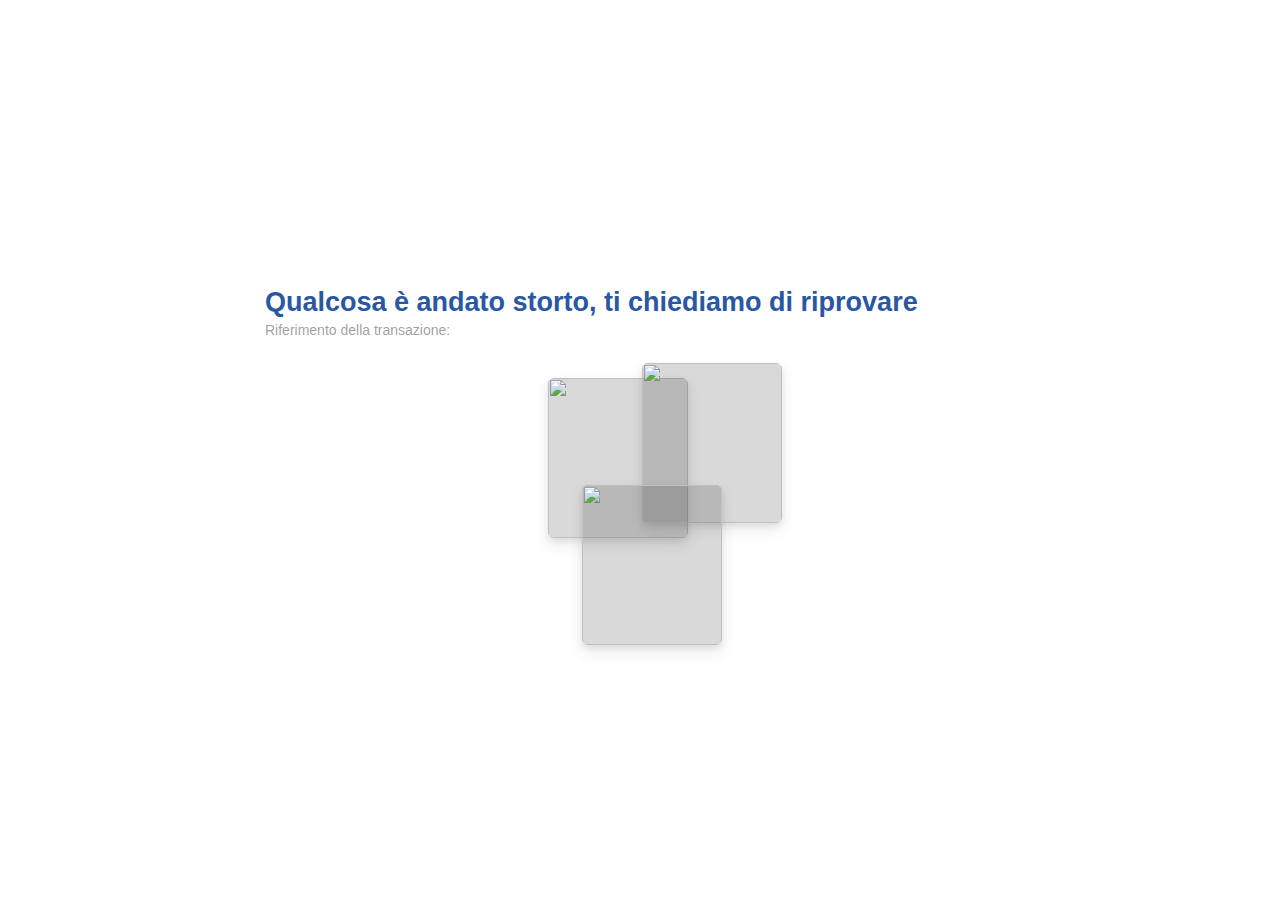
==== canceled.html @ 237dbb28 "1st upload" ====
<!DOCTYPE html>
<html lang="en">
  <head>
    <meta charset="utf-8" />
    <title>Rotary Club Monza Villa Reale: Donazioni</title>
    <meta name="description" content="Pagina di donazione Rotary Club Monza Villa Reale" />
     <meta name="robots" content="noindex">

    <link rel="icon" href="favicon.ico" type="image/x-icon" />
    <link rel="stylesheet" href="css/normalize.css" />
    <link rel="stylesheet" href="css/global.css" />
    <script src="https://js.stripe.com/v3/"></script>
  </head>

  <body>
    <div class="sr-root">
      <div class="sr-main">
        <header class="sr-header">
          <a href="./" class="sr-header__logo"></a>
        </header>
        <div class="sr-payment-summary completed-view">
          <h1>Qualcosa è andato storto, ti chiediamo di riprovare</h1>
          <h4>Riferimento della transazione: <span id="session"></span></h4>
        </div>
      <div class="sr-content">
        <div class="pasha-image-stack">
          <img
            src="https://picsum.photos/280/320?random=1"
            width="140"
            height="160"
          />
          <img
            src="https://picsum.photos/280/320?random=2"
            width="140"
            height="160"
          />
          <img
            src="https://picsum.photos/280/320?random=3"
            width="140"
            height="160"
          />
          <img
            src="https://picsum.photos/280/320?random=4"
            width="140"
            height="160"
          />
        </div>
      </div>
    </div>
    <script>
      var urlParams = new URLSearchParams(window.location.search);

      if (urlParams.has("session_id")) {
        document.getElementById("session").textContent = urlParams.get(
          "session_id"
        );
      }
    </script>
  </body>
</html>
---- css/global.css ----
/* Variables */
:root {
  --gray-offset: rgba(0, 0, 0, 0.03);
  --gray-border: rgba(0, 0, 0, 0.15);
  --gray-light: rgba(0, 0, 0, 0.4);
  --gray-mid: rgba(0, 0, 0, 0.7);
  --gray-dark: rgba(0, 0, 0, 0.9);
  --body-color: var(--gray-mid);
  --headline-color: var(--gray-dark);
  --accent-color: #2A57A2;
  --body-font-family: -apple-system, BlinkMacSystemFont, sans-serif;
  --radius: 6px;
  --logo-image: url("http://www.rotarymonzavillareale.it/templates/rotary-2014/images/logo.png");
  --form-width: 750px;
}

/* Base */
* {
  box-sizing: border-box;
}
body {
  font-family: var(--body-font-family);
  font-size: 16px;
  color: var(--body-color);
  -webkit-font-smoothing: antialiased;
}
h1,
h2,
h3,
h4,
h5,
h6 {
  color: var(--body-color);
  margin-top: 2px;
  margin-bottom: 4px;
}
h1 {
  font-size: 27px;
  color: var(--headline-color);
}
h2 {
  font-size: 22px;
  color: var(--headline-color);
}
h4 {
  font-weight: 500;
  font-size: 14px;
  color: var(--gray-light);
}

/* Layout */
.sr-root {
  display: flex;
  flex-direction: row;
  width: 100%;
  max-width: 980px;
  padding: 48px;
  align-content: center;
  justify-content: center;
  height: auto;
  min-height: 100vh;
  margin: 0 auto;
}
.sr-header {
  margin-bottom: 32px;
}
.sr-header a {
  display: block;
}
.sr-payment-summary {
  margin-bottom: 20px;
}
.sr-main,
.sr-content {
  display: flex;
  flex-direction: column;
  justify-content: center;
  height: 100%;
  align-self: center;
}
.sr-main {
  width: var(--form-width);
}
.sr-content {
  padding-left: 48px;
}
.sr-header__logo {
  background-image: var(--logo-image);
  height: 48px;
  background-size: contain;
  background-repeat: no-repeat;
  width: 100%;
}
.sr-legal-text {
  color: var(--gray-light);
  text-align: center;
  font-size: 13px;
  line-height: 17px;
  margin-top: 12px;
}
.sr-field-error {
  color: var(--accent-color);
  text-align: left;
  font-size: 13px;
  line-height: 17px;
  margin-top: 12px;
}

/* Form */
.sr-form-row {
  margin: 16px 0;
}
label {
  font-size: 13px;
  font-weight: 500;
  margin-bottom: 8px;
  display: inline-block;
}

/* Inputs */
.sr-input,
.sr-select,
input[type="text"],
input[type="number"] {
  border: 1px solid var(--gray-border);
  border-radius: var(--radius);
  padding: 5px 12px;
  height: 44px;
  width: 100%;
  transition: box-shadow 0.2s ease;
  background: white;
  -moz-appearance: none;
  -webkit-appearance: none;
  appearance: none;
  color: #32325d;
}
.sr-input:focus,
input[type="text"]:focus,
button:focus,
.focused {
  box-shadow: 0 0 0 1px rgba(50, 151, 211, 0.3), 0 1px 1px 0 rgba(0, 0, 0, 0.07),
    0 0 0 4px rgba(50, 151, 211, 0.3);
  outline: none;
  z-index: 9;
}
.sr-input::placeholder,
input[type="text"]::placeholder,
input[type="number"]::placeholder {
  color: var(--gray-light);
}

/* Checkbox */
.sr-checkbox-label {
  position: relative;
  cursor: pointer;
}

.sr-checkbox-label input {
  opacity: 0;
  margin-right: 6px;
}

.sr-checkbox-label .sr-checkbox-check {
  position: absolute;
  left: 0;
  height: 16px;
  width: 16px;
  background-color: white;
  border: 1px solid var(--gray-border);
  border-radius: 4px;
  transition: all 0.2s ease;
}

.sr-checkbox-label input:focus ~ .sr-checkbox-check {
  box-shadow: 0 0 0 1px rgba(50, 151, 211, 0.3), 0 1px 1px 0 rgba(0, 0, 0, 0.07),
    0 0 0 4px rgba(50, 151, 211, 0.3);
  outline: none;
}

.sr-checkbox-label input:checked ~ .sr-checkbox-check {
  background-color: var(--accent-color);
  background-image: url("https://storage.googleapis.com/stripe-sample-images/icon-checkmark.svg");
  background-repeat: no-repeat;
  background-size: 16px;
  background-position: -1px -1px;
}

/* Select */
.sr-select {
  display: block;
  height: 44px;
  margin: 0;
  background-image: url("https://storage.googleapis.com/stripe-sample-images/icon-chevron-down.svg");
  background-repeat: no-repeat, repeat;
  background-position: right 12px top 50%, 0 0;
  background-size: 0.65em auto, 100%;
}
.sr-select:after {
}
.sr-select::-ms-expand {
  display: none;
}
.sr-select:hover {
  cursor: pointer;
}
.sr-select:focus {
  box-shadow: 0 0 0 1px rgba(50, 151, 211, 0.3), 0 1px 1px 0 rgba(0, 0, 0, 0.07),
    0 0 0 4px rgba(50, 151, 211, 0.3);
  outline: none;
}
.sr-select option {
  font-weight: 400;
}
.sr-select:invalid {
  color: var(--gray-light);
  background-opacity: 0.4;
}

/* Combo inputs */
.sr-combo-inputs {
  display: flex;
  flex-direction: column;
}
.sr-combo-inputs input,
.sr-combo-inputs .sr-select {
  border-radius: 0;
  border-bottom: 0;
}
.sr-combo-inputs > input:first-child,
.sr-combo-inputs > .sr-select:first-child {
  border-radius: var(--radius) var(--radius) 0 0;
}
.sr-combo-inputs > input:last-child,
.sr-combo-inputs > .sr-select:last-child {
  border-radius: 0 0 var(--radius) var(--radius);
  border-bottom: 1px solid var(--gray-border);
}
.sr-combo-inputs > .sr-combo-inputs-row:last-child input:first-child {
  border-radius: 0 0 0 var(--radius);
  border-bottom: 1px solid var(--gray-border);
}
.sr-combo-inputs > .sr-combo-inputs-row:last-child input:last-child {
  border-radius: 0 0 var(--radius) 0;
  border-bottom: 1px solid var(--gray-border);
}
.sr-combo-inputs > .sr-combo-inputs-row:first-child input:first-child {
  border-radius: var(--radius) 0 0 0;
}
.sr-combo-inputs > .sr-combo-inputs-row:first-child input:last-child {
  border-radius: 0 var(--radius) 0 0;
}
.sr-combo-inputs > .sr-combo-inputs-row:first-child input:only-child {
  border-radius: var(--radius) var(--radius) 0 0;
}
.sr-combo-inputs-row {
  width: 100%;
  display: flex;
}

.sr-combo-inputs-row > input {
  width: 100%;
  border-radius: 0;
}

.sr-combo-inputs-row > input:first-child:not(:only-child) {
  border-right: 0;
}

.sr-combo-inputs-row:not(:first-of-type) .sr-input {
  border-radius: 0 0 var(--radius) var(--radius);
}

/* Buttons and links */
button {
  background: var(--accent-color);
  border-radius: var(--radius);
  color: white;
  border: 0;
  padding: 12px 16px;
  margin-top: 16px;
  font-weight: 600;
  cursor: pointer;
  transition: all 0.2s ease;
  display: block;
}
button:hover {
  filter: contrast(115%);
}
button:active {
  transform: translateY(0px) scale(0.98);
  filter: brightness(0.9);
}
button:disabled {
  opacity: 0.5;
  cursor: none;
}

.sr-payment-form button,
.fullwidth {
  width: 100%;
}

a {
  color: var(--accent-color);
  text-decoration: none;
  transition: all 0.2s ease;
}

a:hover {
  filter: brightness(0.8);
}

a:active {
  filter: brightness(0.5);
}

/* Code block */
.sr-callout {
  background: var(--gray-offset);
  padding: 12px;
  border-radius: var(--radius);
  max-height: 200px;
  overflow: auto;
}
code,
pre {
  font-family: "SF Mono", "IBM Plex Mono", "Menlo", monospace;
  font-size: 12px;
}

/* Stripe Element placeholder */
.sr-card-element {
  padding-top: 12px;
}

/* Responsiveness */
@media (max-width: 720px) {
  .sr-root {
    flex-direction: column;
    justify-content: flex-start;
    padding: 48px 20px;
    min-width: 320px;
  }

  .sr-header__logo {
    background-position: center;
  }

  .sr-payment-summary {
    text-align: center;
  }

  .sr-content {
    display: none;
  }

  .sr-main {
    width: 100%;
  }
}

/* Pasha styles – Brand-overrides, can split these out */
:root {
  --accent-color: #2A57A2;
  --headline-color: var(--accent-color);
  --logo-image: url("http://www.rotarymonzavillareale.it/templates/rotary-2014/images/logo.png");
}

.pasha-image-stack {
  display: grid;
  grid-gap: 12px;
  grid-template-columns: auto auto;
}

.pasha-image-stack img,
.pasha-image img {
  border-radius: var(--radius);
  background-color: var(--gray-border);
  box-shadow: 0 7px 14px 0 rgba(50, 50, 93, 0.1),
    0 3px 6px 0 rgba(0, 0, 0, 0.07);
  transition: all 0.8s ease;
  opacity: 0;
}

.pasha-image {
  text-align: center;
  margin-top: 20px;
}

.pasha-image img {
  opacity: 1;
}

.pasha-image-stack img:nth-child(1) {
  transform: translate(30px, 15px);
  opacity: 1;
}
.pasha-image-stack img:nth-child(2) {
  transform: translate(-28px, 0px);
  opacity: 1;
}
.pasha-image-stack img:nth-child(3) {
  transform: translate(64px, -50px);
  opacity: 1;
}

/* todo: spinner/processing state, errors, animations */

.spinner,
.spinner:before,
.spinner:after {
  border-radius: 50%;
}
.spinner {
  color: #ffffff;
  font-size: 22px;
  text-indent: -99999px;
  margin: 0px auto;
  position: relative;
  width: 20px;
  height: 20px;
  box-shadow: inset 0 0 0 2px;
  -webkit-transform: translateZ(0);
  -ms-transform: translateZ(0);
  transform: translateZ(0);
}
.spinner:before,
.spinner:after {
  position: absolute;
  content: "";
}
.spinner:before {
  width: 10.4px;
  height: 20.4px;
  background: var(--accent-color);
  border-radius: 20.4px 0 0 20.4px;
  top: -0.2px;
  left: -0.2px;
  -webkit-transform-origin: 10.4px 10.2px;
  transform-origin: 10.4px 10.2px;
  -webkit-animation: loading 2s infinite ease 1.5s;
  animation: loading 2s infinite ease 1.5s;
}
.spinner:after {
  width: 10.4px;
  height: 10.2px;
  background: var(--accent-color);
  border-radius: 0 10.2px 10.2px 0;
  top: -0.1px;
  left: 10.2px;
  -webkit-transform-origin: 0px 10.2px;
  transform-origin: 0px 10.2px;
  -webkit-animation: loading 2s infinite ease;
  animation: loading 2s infinite ease;
}
@-webkit-keyframes loading {
  0% {
    -webkit-transform: rotate(0deg);
    transform: rotate(0deg);
  }
  100% {
    -webkit-transform: rotate(360deg);
    transform: rotate(360deg);
  }
}
@keyframes loading {
  0% {
    -webkit-transform: rotate(0deg);
    transform: rotate(0deg);
  }
  100% {
    -webkit-transform: rotate(360deg);
    transform: rotate(360deg);
  }
}

/* Custom */
.sr-container {
  display: flex;
}
.container {
  border: 1px solid #e8e8e8;
  border-radius: 6px;
  padding: 32px 28px;
  display: flex;
  flex-direction: column;
  max-width: 400px;
  min-width: 250px;
}

.container .pasha-image-stack {
  margin-top: 20px;
}

.container:first-of-type {
  margin-right: 20px;
}

.quantity-setter {
  display: flex;
  justify-content: center;
  margin-top: 20px;
}

.quantity-setter input {
  border-radius: 0;
  width: 50px;
  padding: 0;
  text-align: center;
}

.quantity-setter .increment-btn {
  margin-top: 0;
  border-radius: 0;
  border: 1px solid var(--accent-color);
}

input[type="number"]::-webkit-inner-spin-button,
input[type="number"]::-webkit-outer-spin-button {
  -webkit-appearance: none;
  margin: 0;
}

/* Animated form */

.sr-root {
  animation: 0.4s form-in;
  animation-fill-mode: both;
  animation-timing-function: ease;
}

.sr-payment-form .sr-form-row {
  animation: 0.4s field-in;
  animation-fill-mode: both;
  animation-timing-function: ease;
  transform-origin: 50% 0%;
}

/* need saas for loop :D  */
.sr-payment-form .sr-form-row:nth-child(1) {
  animation-delay: 0;
}
.sr-payment-form .sr-form-row:nth-child(2) {
  animation-delay: 60ms;
}
.sr-payment-form .sr-form-row:nth-child(3) {
  animation-delay: 120ms;
}
.sr-payment-form .sr-form-row:nth-child(4) {
  animation-delay: 180ms;
}
.sr-payment-form .sr-form-row:nth-child(5) {
  animation-delay: 240ms;
}
.sr-payment-form .sr-form-row:nth-child(6) {
  animation-delay: 300ms;
}
.hidden {
  display: none !important;
}

.banner {
  max-width: 825px;
  margin: 0 auto;
  padding: 0 22px;
  font-size: 14px;
  background: white;
  color: #6a7c94;
  border-radius: 22px;
  box-shadow: 0px 2px 2px rgba(0, 0, 0, 0.15);
  display: flex;
  align-items: center;
  box-sizing: border-box;
  padding: 15px;
  line-height: 1.15;
  position: absolute;
  bottom: 2vh;
  left: 0;
  right: 0;
  text-align: center;
  justify-content: center;
}

@keyframes field-in {
  0% {
    opacity: 0;
    transform: translateY(8px) scale(0.95);
  }
  100% {
    opacity: 1;
    transform: translateY(0px) scale(1);
  }
}

@keyframes form-in {
  0% {
    opacity: 0;
    transform: scale(0.98);
  }
  100% {
    opacity: 1;
    transform: scale(1);
  }
}
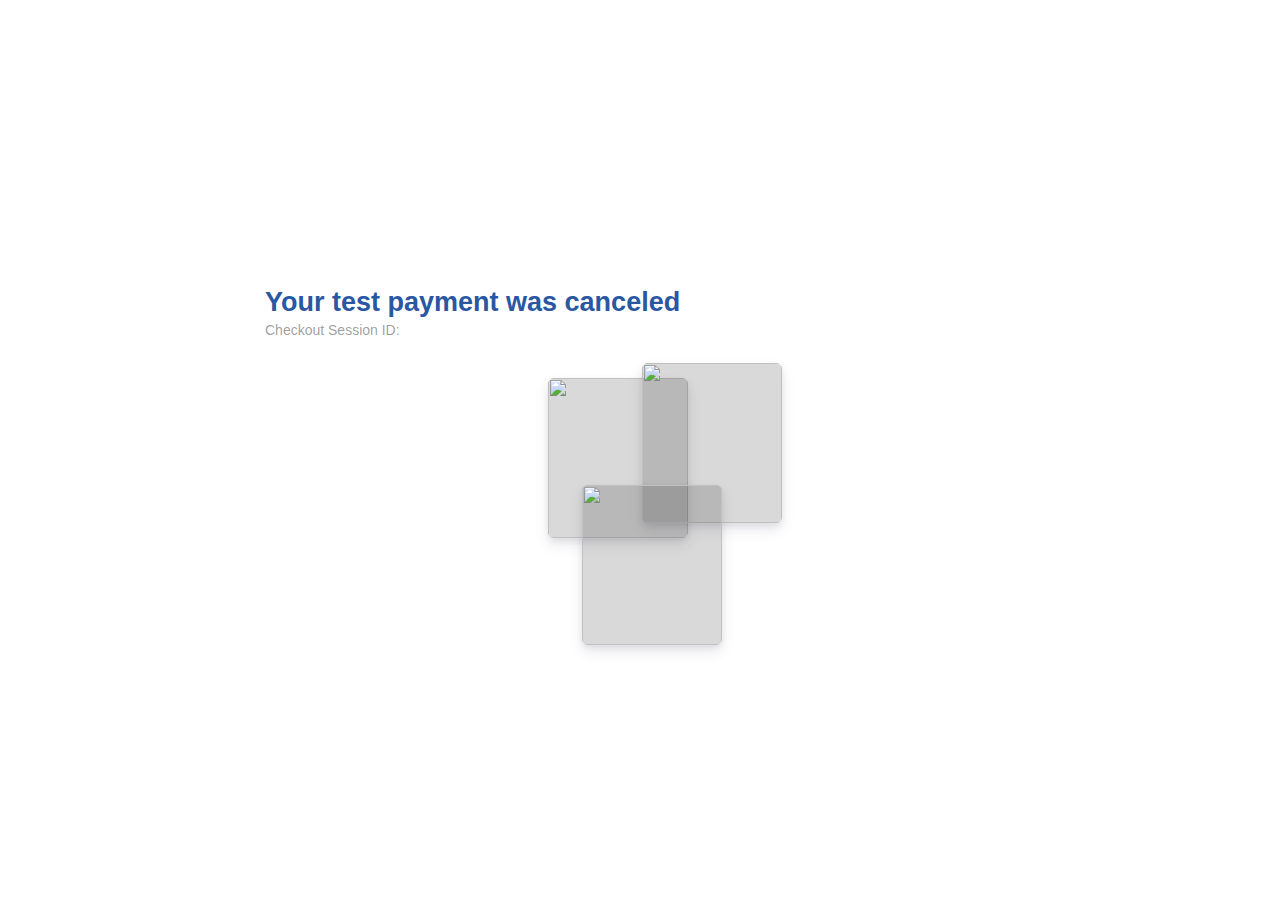
==== commit 009fcd59: "Pasto sospeso" ====
--- a/canceled.html
+++ b/canceled.html
@@ -19,8 +19,8 @@
           <a href="./" class="sr-header__logo"></a>
         </header>
         <div class="sr-payment-summary completed-view">
-          <h1>Qualcosa è andato storto, ti chiediamo di riprovare</h1>
-          <h4>Riferimento della transazione: <span id="session"></span></h4>
+          <h1>Your test payment was canceled</h1>
+          <h4>Checkout Session ID: <span id="session"></span></h4>
         </div>
       <div class="sr-content">
         <div class="pasha-image-stack">
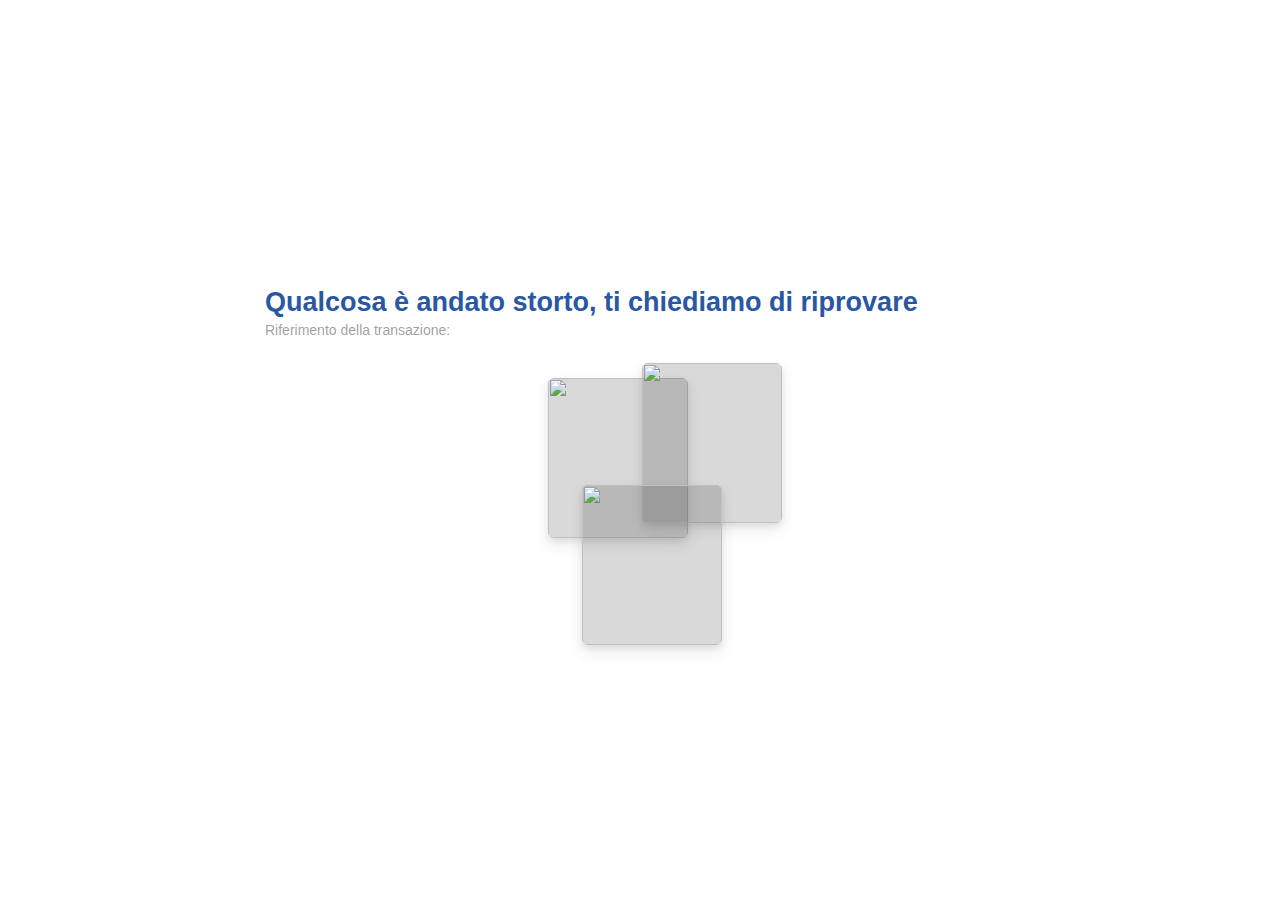
==== commit 852d7b05: "Bambini Ucraina" ====
--- a/canceled.html
+++ b/canceled.html
@@ -19,8 +19,8 @@
           <a href="./" class="sr-header__logo"></a>
         </header>
         <div class="sr-payment-summary completed-view">
-          <h1>Your test payment was canceled</h1>
-          <h4>Checkout Session ID: <span id="session"></span></h4>
+          <h1>Qualcosa è andato storto, ti chiediamo di riprovare</h1>
+          <h4>Riferimento della transazione: <span id="session"></span></h4>
         </div>
       <div class="sr-content">
         <div class="pasha-image-stack">
